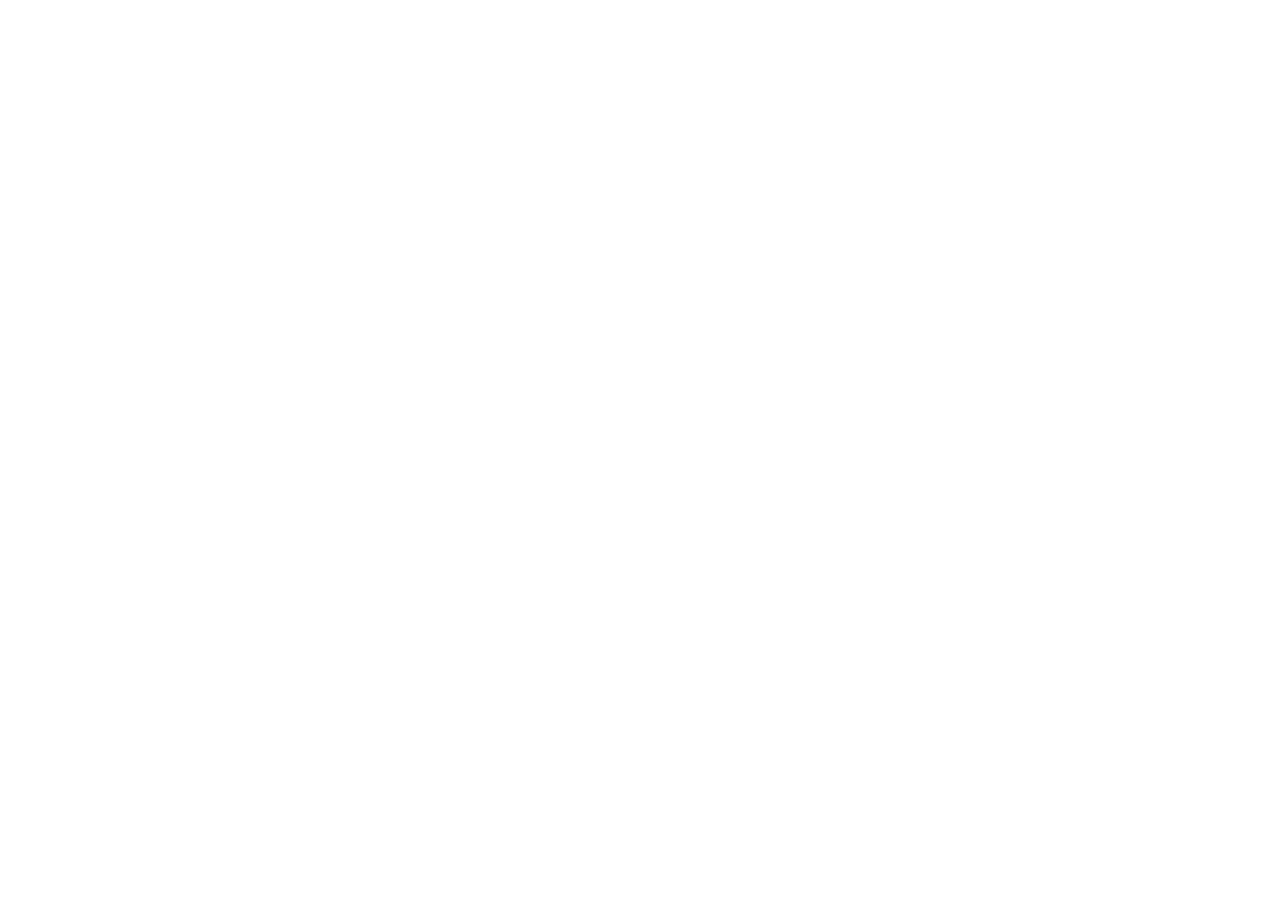
==== logado.html @ acb83956 "con autenticación" ====
<!DOCTYPE html>

<head>

    <!-- Firebase App is always required and must be first -->
    <script src="https://www.gstatic.com/firebasejs/5.0.1/firebase-app.js"></script>
    <!-- Add additional services that you want to use -->
    <script src="https://www.gstatic.com/firebasejs/5.0.1/firebase-auth.js"></script>
    <script src="https://www.gstatic.com/firebasejs/5.0.1/firebase-database.js"></script>
    <script src="https://www.gstatic.com/firebasejs/5.0.1/firebase-firestore.js"></script>
    <script src="https://www.gstatic.com/firebasejs/5.0.1/firebase-messaging.js"></script>
    <script src="https://www.gstatic.com/firebasejs/5.0.1/firebase-functions.js"></script>
    <!-- Comment out (or don't include) services that you don't want to use -->
    <script src="https://www.gstatic.com/firebasejs/5.0.1/firebase-storage.js"></script>

    <script src="https://www.gstatic.com/firebasejs/ui/4.4.0/firebase-ui-auth.js"></script>
    <link type="text/css" rel="stylesheet" href="https://www.gstatic.com/firebasejs/ui/4.4.0/firebase-ui-auth.css" />
    <script src="https://www.gstatic.com/firebasejs/ui/4.4.0/firebase-ui-auth__es.js"></script>
    <link type="text/css" rel="stylesheet" href="https://www.gstatic.com/firebasejs/ui/4.4.0/firebase-ui-auth.css" />


    <script src="https://cdn.firebase.com/libs/firebaseui/3.5.2/firebaseui.js">
    </script>
    <link type="text/css" rel="stylesheet" href="https://cdn.firebase.com/libs/firebaseui/3.5.2/firebaseui.css" />


    <link rel="stylesheet" href="themes/alertify.core.css" />
    <link rel="stylesheet" href="themes/alertify.default.css" id="toggleCSS" />

    <script src="https://code.jquery.com/jquery-1.11.3.js"></script>
    <script src="lib/alertify.min.js">
    </script>


    <!--script type="text/javascript" src="data.json"></!--script-->
    <script src="js/saxenda.js"></script>

    <!--script src="https://maps.googleapis.com/maps/api/js?key=AIzaSyBlkVvmzUIeVr_u2s1URIwq8P_GZ12QwoU"></script-->
    <meta name="viewport" content="initial-scale=1.0, user-scalable=no" />
    <meta http-equiv="content-type" content="text/html; charset=UTF-8" />
    <title>Saxenda</title>
    <!--funcion para saber si ya esta logado-->

</head>

<body data-theme="b">


    <!-- PAGINA INICIO-->
    <div data-role="page" id="inicio">

        <div data-role="header" data-theme="b">
            <a onclick="desconectar()" data-role="button" data-theme="b" data-icon="power" data-iconpos="notext" class="ui-btn-right"> </a>
            <label for='usuario' id='usu'> </label>
        </div>

        <div data-role="content" data-theme="b">


        </div>
    </div>


</body>

</html>
---- themes/alertify.core.css ----
.alertify,
.alertify-show,
.alertify-log {
	-webkit-transition: all 500ms cubic-bezier(0.175, 0.885, 0.320, 1.275);
	   -moz-transition: all 500ms cubic-bezier(0.175, 0.885, 0.320, 1.275);
	    -ms-transition: all 500ms cubic-bezier(0.175, 0.885, 0.320, 1.275);
	     -o-transition: all 500ms cubic-bezier(0.175, 0.885, 0.320, 1.275);
	        transition: all 500ms cubic-bezier(0.175, 0.885, 0.320, 1.275); /* easeOutBack */
}
.alertify-hide {
	-webkit-transition: all 250ms cubic-bezier(0.600, -0.280, 0.735, 0.045);
	   -moz-transition: all 250ms cubic-bezier(0.600, -0.280, 0.735, 0.045);
	    -ms-transition: all 250ms cubic-bezier(0.600, -0.280, 0.735, 0.045);
	     -o-transition: all 250ms cubic-bezier(0.600, -0.280, 0.735, 0.045);
	        transition: all 250ms cubic-bezier(0.600, -0.280, 0.735, 0.045); /* easeInBack */
}
.alertify-log-hide {
	-webkit-transition: all 500ms cubic-bezier(0.600, -0.280, 0.735, 0.045);
	   -moz-transition: all 500ms cubic-bezier(0.600, -0.280, 0.735, 0.045);
	    -ms-transition: all 500ms cubic-bezier(0.600, -0.280, 0.735, 0.045);
	     -o-transition: all 500ms cubic-bezier(0.600, -0.280, 0.735, 0.045);
	        transition: all 500ms cubic-bezier(0.600, -0.280, 0.735, 0.045); /* easeInBack */
}
.alertify-cover {
	position: fixed; z-index: 99999;
	top: 0; right: 0; bottom: 0; left: 0;
	background-color:white;
	filter:alpha(opacity=0);
	opacity:0;
}
	.alertify-cover-hidden {
		display: none;
	}
.alertify {
	position: fixed; z-index: 99999;
	top: 50px; left: 50%;
	width: 550px;
	margin-left: -275px;
	opacity: 1;
}
	.alertify-hidden {
		-webkit-transform: translate(0,-150px);
		   -moz-transform: translate(0,-150px);
		    -ms-transform: translate(0,-150px);
		     -o-transform: translate(0,-150px);
		        transform: translate(0,-150px);
		opacity: 0;
		display: none;
	}
	/* overwrite display: none; for everything except IE6-8 */
	:root *> .alertify-hidden {
		display: block;
		visibility: hidden;
	}
.alertify-logs {
	position: fixed;
	z-index: 5000;
	bottom: 10px;
	right: 10px;
	width: 300px;
}
.alertify-logs-hidden {
	display: none;
}
	.alertify-log {
		display: block;
		margin-top: 10px;
		position: relative;
		right: -300px;
		opacity: 0;
	}
	.alertify-log-show {
		right: 0;
		opacity: 1;
	}
	.alertify-log-hide {
		-webkit-transform: translate(300px, 0);
		   -moz-transform: translate(300px, 0);
		    -ms-transform: translate(300px, 0);
		     -o-transform: translate(300px, 0);
		        transform: translate(300px, 0);
		opacity: 0;
	}
	.alertify-dialog {
		padding: 25px;
	}
		.alertify-resetFocus {
			border: 0;
			clip: rect(0 0 0 0);
			height: 1px;
			margin: -1px;
			overflow: hidden;
			padding: 0;
			position: absolute;
			width: 1px;
		}
		.alertify-inner {
			text-align: center;
		}
		.alertify-text {
			margin-bottom: 15px;
			width: 100%;
			-webkit-box-sizing: border-box;
			   -moz-box-sizing: border-box;
			        box-sizing: border-box;
			font-size: 100%;
		}
		.alertify-buttons {
		}
			.alertify-button,
			.alertify-button:hover,
			.alertify-button:active,
			.alertify-button:visited {
				background: none;
				text-decoration: none;
				border: none;
				/* line-height and font-size for input button */
				line-height: 1.5;
				font-size: 100%;
				display: inline-block;
				cursor: pointer;
				margin-left: 5px;
			}

@media only screen and (max-width: 680px) {
	.alertify,
	.alertify-logs {
		width: 90%;
		-webkit-box-sizing: border-box;
		   -moz-box-sizing: border-box;
		        box-sizing: border-box;
	}
	.alertify {
		left: 5%;
		margin: 0;
	}
}
---- themes/alertify.default.css ----
/**
 * Default Look and Feel
 */
.alertify,
.alertify-log {
	font-family: sans-serif;
}
.alertify {
	background: #FFF;
	border: 10px solid #333; /* browsers that don't support rgba */
	border: 10px solid rgba(0,0,0,.7);
	border-radius: 8px;
	box-shadow: 0 3px 3px rgba(0,0,0,.3);
	-webkit-background-clip: padding;     /* Safari 4? Chrome 6? */
	   -moz-background-clip: padding;     /* Firefox 3.6 */
	        background-clip: padding-box; /* Firefox 4, Safari 5, Opera 10, IE 9 */
}
	.alertify-text {
		border: 1px solid #CCC;
		padding: 10px;
		border-radius: 4px;
	}
	.alertify-button {
		border-radius: 4px;
		color: #FFF;
		font-weight: bold;
		padding: 6px 15px;
		text-decoration: none;
		text-shadow: 1px 1px 0 rgba(0,0,0,.5);
		box-shadow: inset 0 1px 0 0 rgba(255,255,255,.5);
		background-image: -webkit-linear-gradient(top, rgba(255,255,255,.3), rgba(255,255,255,0));
		background-image:    -moz-linear-gradient(top, rgba(255,255,255,.3), rgba(255,255,255,0));
		background-image:     -ms-linear-gradient(top, rgba(255,255,255,.3), rgba(255,255,255,0));
		background-image:      -o-linear-gradient(top, rgba(255,255,255,.3), rgba(255,255,255,0));
		background-image:         linear-gradient(top, rgba(255,255,255,.3), rgba(255,255,255,0));
	}
	.alertify-button:hover,
	.alertify-button:focus {
		outline: none;
		background-image: -webkit-linear-gradient(top, rgba(0,0,0,.1), rgba(0,0,0,0));
		background-image:    -moz-linear-gradient(top, rgba(0,0,0,.1), rgba(0,0,0,0));
		background-image:     -ms-linear-gradient(top, rgba(0,0,0,.1), rgba(0,0,0,0));
		background-image:      -o-linear-gradient(top, rgba(0,0,0,.1), rgba(0,0,0,0));
		background-image:         linear-gradient(top, rgba(0,0,0,.1), rgba(0,0,0,0));
	}
	.alertify-button:focus {
		box-shadow: 0 0 15px #2B72D5;
	}
	.alertify-button:active {
		position: relative;
		box-shadow: inset 0 2px 4px rgba(0,0,0,.15), 0 1px 2px rgba(0,0,0,.05);
	}
		.alertify-button-cancel,
		.alertify-button-cancel:hover,
		.alertify-button-cancel:focus {
			background-color: #FE1A00;
			border: 1px solid #D83526;
		}
		.alertify-button-ok,
		.alertify-button-ok:hover,
		.alertify-button-ok:focus {
			background-color: #5CB811;
			border: 1px solid #3B7808;
		}

.alertify-log {
	background: #1F1F1F;
	background: rgba(0,0,0,.9);
	padding: 15px;
	border-radius: 4px;
	color: #FFF;
	text-shadow: -1px -1px 0 rgba(0,0,0,.5);
}
	.alertify-log-error {
		background: #FE1A00;
		background: rgba(254,26,0,.9);
	}
	.alertify-log-success {
		background: #5CB811;
		background: rgba(92,184,17,.9);
	}
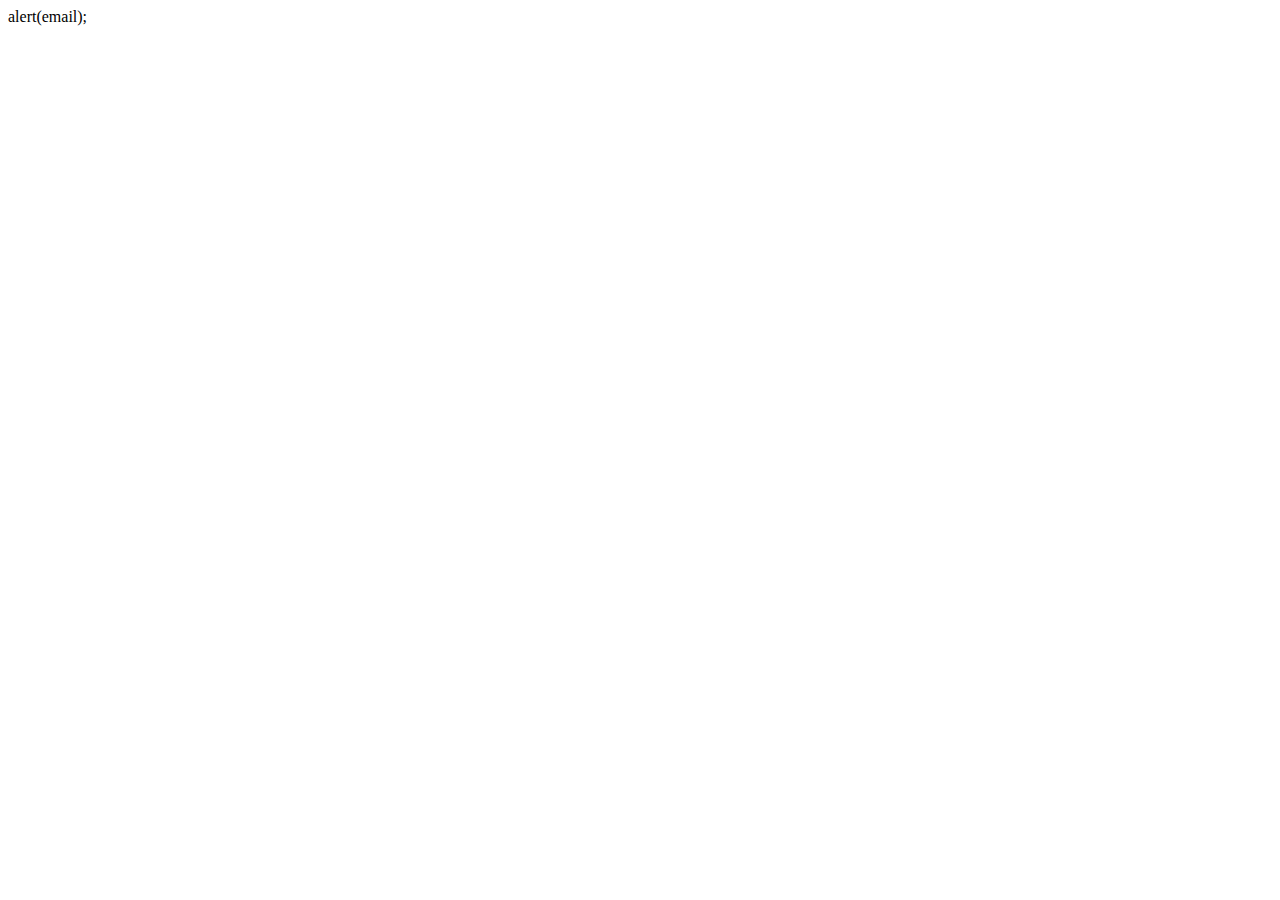
==== commit 17bbc0b9: "con autenticación" ====
--- a/logado.html
+++ b/logado.html
@@ -45,7 +45,7 @@
 
 <body data-theme="b">
 
-
+    alert(email);
     <!-- PAGINA INICIO-->
     <div data-role="page" id="inicio">
 
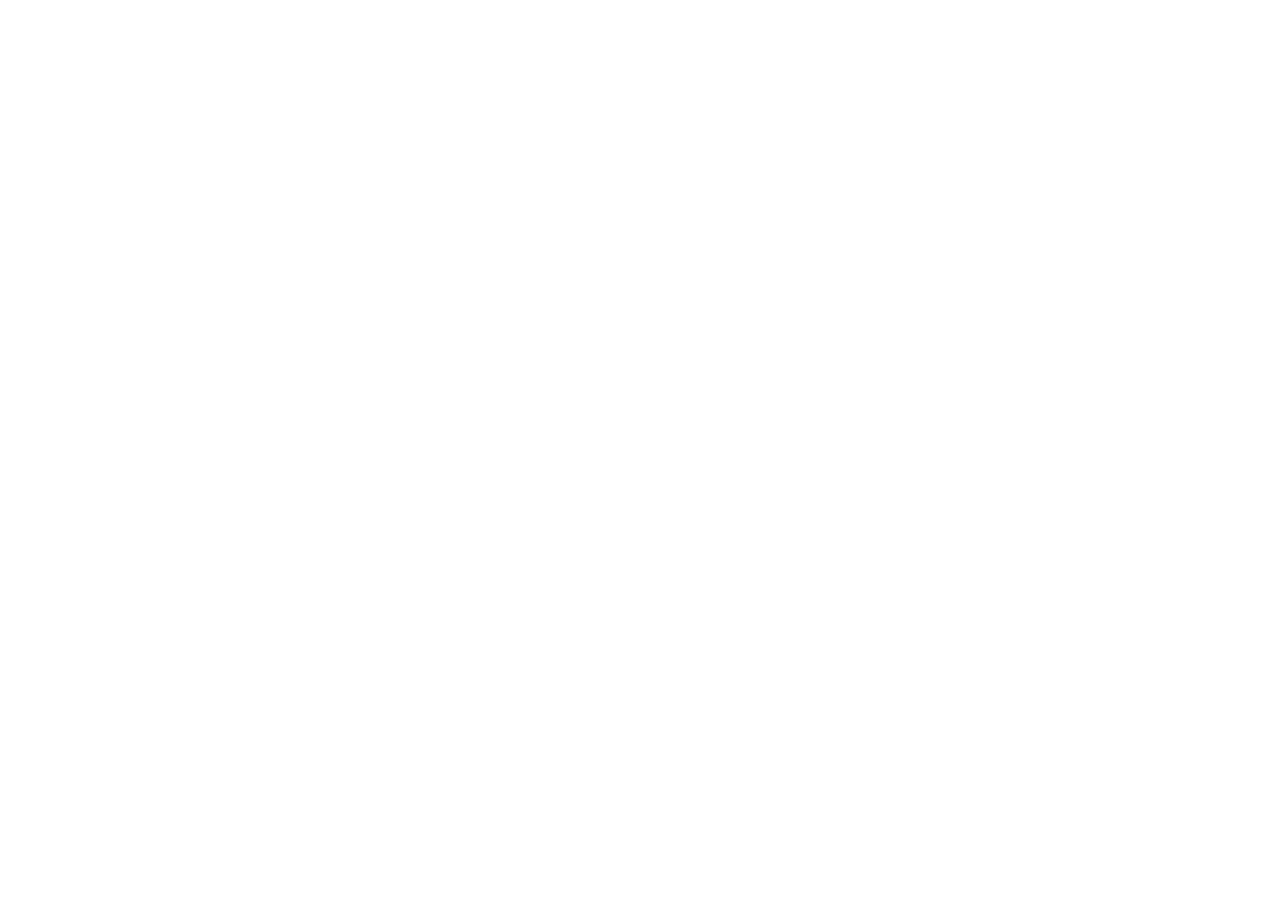
==== commit 8723e4b6: "con autenticación" ====
--- a/logado.html
+++ b/logado.html
@@ -45,7 +45,9 @@
 
 <body data-theme="b">
 
-    alert(email);
+    <script>
+        alert(email);
+    </script>
     <!-- PAGINA INICIO-->
     <div data-role="page" id="inicio">
 
